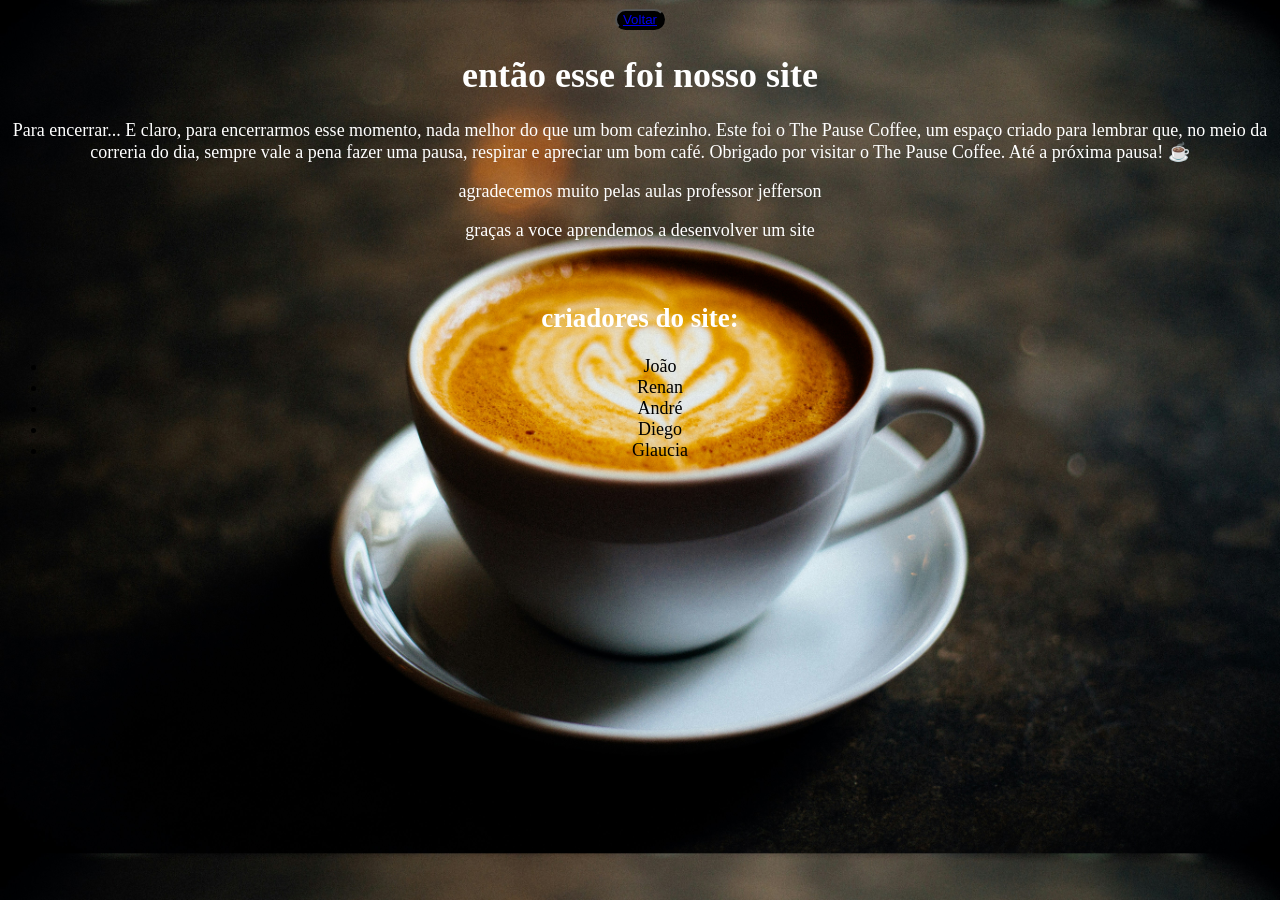
==== segunda-pagina/index.html @ 16599bd6 "adicionando arquivo final" ====
<!DOCTYPE html>
<html lang="pt-br">
<head>
    <meta charset="UTF-8">
    <meta name="viewport" content="width=device-width, initial-scale=1.0">
    <title>segunda pagina</title>
    <style>
body{
background-image:  url(img2/foto.cafepg2.jpg);
background-size: cover;
text-align: center;
color: white;
font-size: 18px;
}
#botao{
    border-radius: 20px;
    background-color: black;
    color: gold;
}
#nomes{
    color: black;
}


    </style>
</head>
<body>
    <button id="botao"><a href="../index.html">Voltar</a></button>
<h1>então esse foi nosso site</h1>

<p>Para encerrar...

E claro, para encerrarmos esse momento, nada melhor do que um bom cafezinho.

Este foi o The Pause Coffee, um espaço criado para lembrar que, no meio da correria do dia, sempre vale a pena fazer uma pausa, respirar e apreciar um bom café.

Obrigado por visitar o The Pause Coffee. Até a próxima pausa! ☕</p>


<p>agradecemos muito pelas aulas professor jefferson</p>
<p>graças a voce aprendemos a desenvolver um site</p>

<br>

<h2>criadores do site: </h2>
<ul id="nomes">
    <li>João</li>
    <li>Renan</li>
    <li>André</li>
    <li>Diego</li>
    <li>Glaucia</li>
</ul>


</body>
</html>
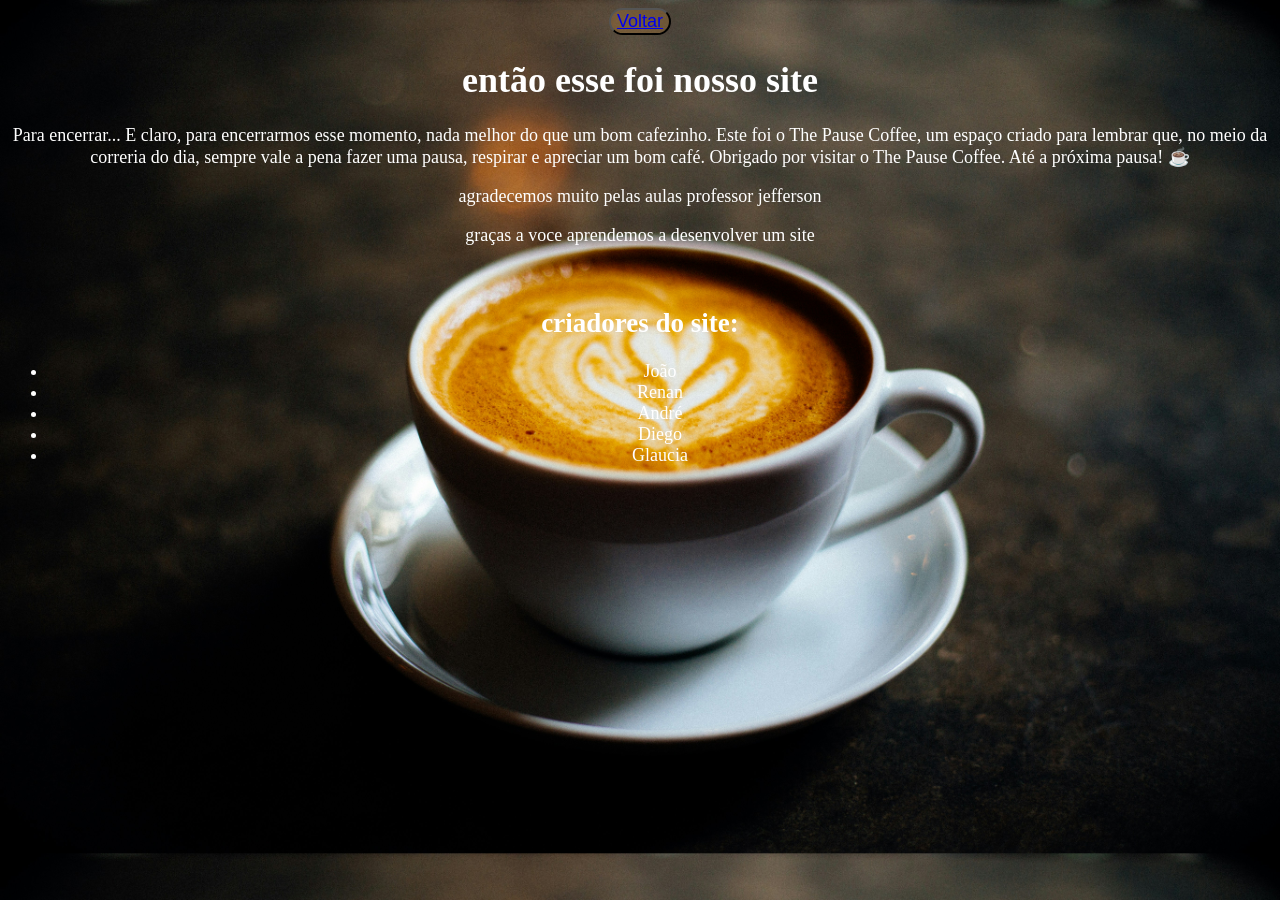
==== commit f6a70da5: "pequenas mudanças" ====
--- a/segunda-pagina/index.html
+++ b/segunda-pagina/index.html
@@ -13,19 +13,21 @@
 font-size: 18px;
 }
 #botao{
+    font-size: 18px;
     border-radius: 20px;
-    background-color: black;
-    color: gold;
+    background-color: rgba(156, 111, 53, 0.438);
+    color: inherit;
 }
 #nomes{
-    color: black;
+    color: rgb(255, 255, 255);
+    background-color: inherit;
 }
 
 
     </style>
 </head>
 <body>
-    <button id="botao"><a href="../index.html">Voltar</a></button>
+    <button id="botao"><a href="/index.html">Voltar</a></button>
 <h1>então esse foi nosso site</h1>
 
 <p>Para encerrar...
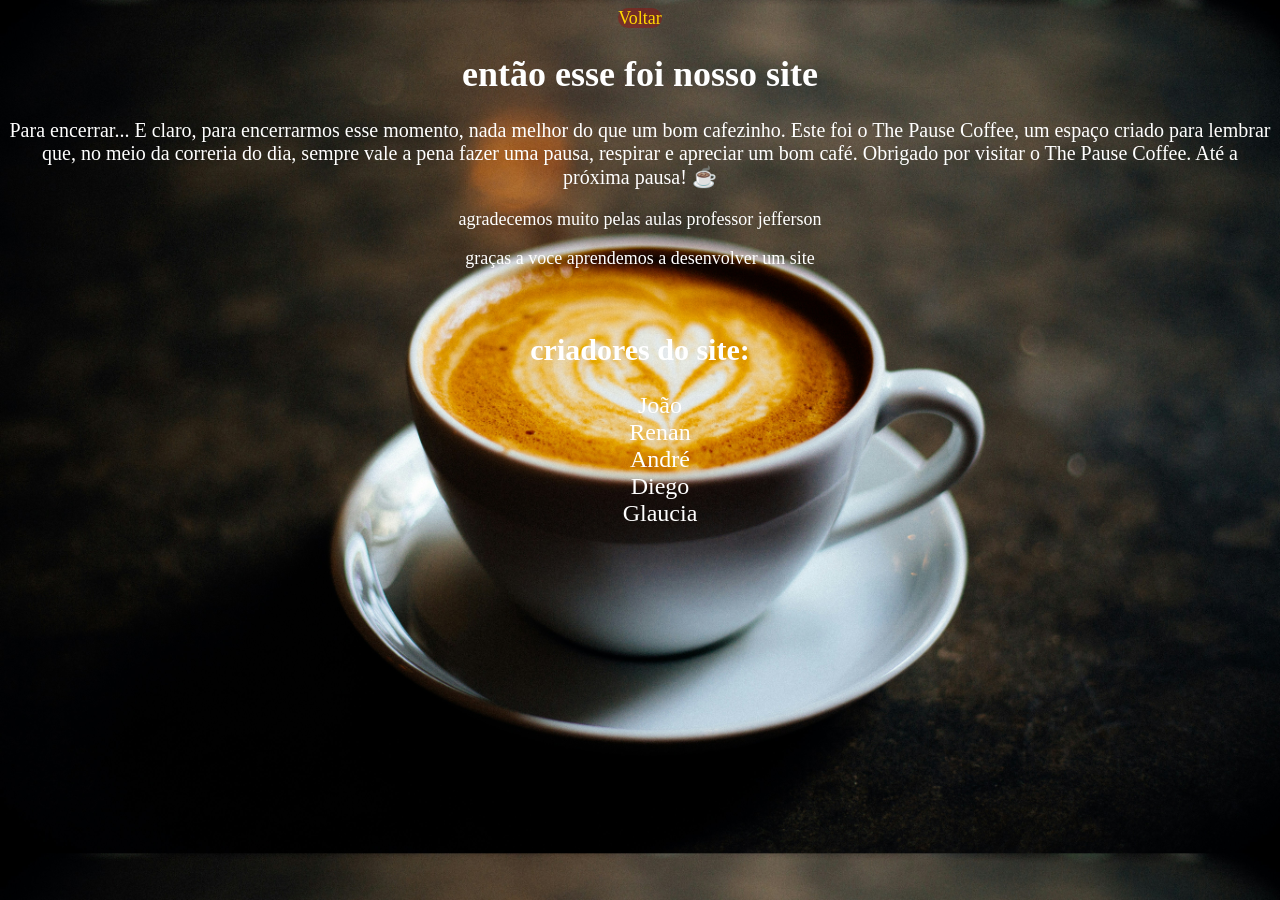
==== commit e7b9ffa4: "arquivo final" ====
--- a/segunda-pagina/index.html
+++ b/segunda-pagina/index.html
@@ -4,33 +4,13 @@
     <meta charset="UTF-8">
     <meta name="viewport" content="width=device-width, initial-scale=1.0">
     <title>segunda pagina</title>
-    <style>
-body{
-background-image:  url(img2/foto.cafepg2.jpg);
-background-size: cover;
-text-align: center;
-color: white;
-font-size: 18px;
-}
-#botao{
-    font-size: 18px;
-    border-radius: 20px;
-    background-color: rgba(156, 111, 53, 0.438);
-    color: inherit;
-}
-#nomes{
-    color: rgb(255, 255, 255);
-    background-color: inherit;
-}
-
-
-    </style>
+    <link rel="stylesheet" href="cafeteria.css">
 </head>
 <body>
-    <button id="botao"><a href="/index.html">Voltar</a></button>
+ <a id="botao" href="/index.html">Voltar</a> 
 <h1>então esse foi nosso site</h1>
 
-<p>Para encerrar...
+<p class="paragrafo">Para encerrar...
 
 E claro, para encerrarmos esse momento, nada melhor do que um bom cafezinho.
 
@@ -44,7 +24,7 @@
 
 <br>
 
-<h2>criadores do site: </h2>
+<h2 id="cria" >criadores do site: </h2>
 <ul id="nomes">
     <li>João</li>
     <li>Renan</li>
--- a/segunda-pagina/cafeteria.css
+++ b/segunda-pagina/cafeteria.css
@@ -0,0 +1,27 @@
+body{
+    background-image:  url(img2/foto.cafepg2.jpg);
+    background-size: cover;
+    text-align: center;
+    color: white;
+    font-size: 18px;
+    }
+    #botao{
+        font-size: 18px;
+        border-radius: 20px;
+        background-color: rgba(155, 12, 12, 0.438);
+        color: gold;
+        text-decoration: white;
+    }
+
+    #nomes{
+        color: rgb(255, 255, 255);
+        background-color: inherit;
+        font-size: 24px;
+        list-style: none;
+    }
+.paragrafo{
+    font-size: 20px;
+}
+#cria{
+    font-size: 30px;
+}
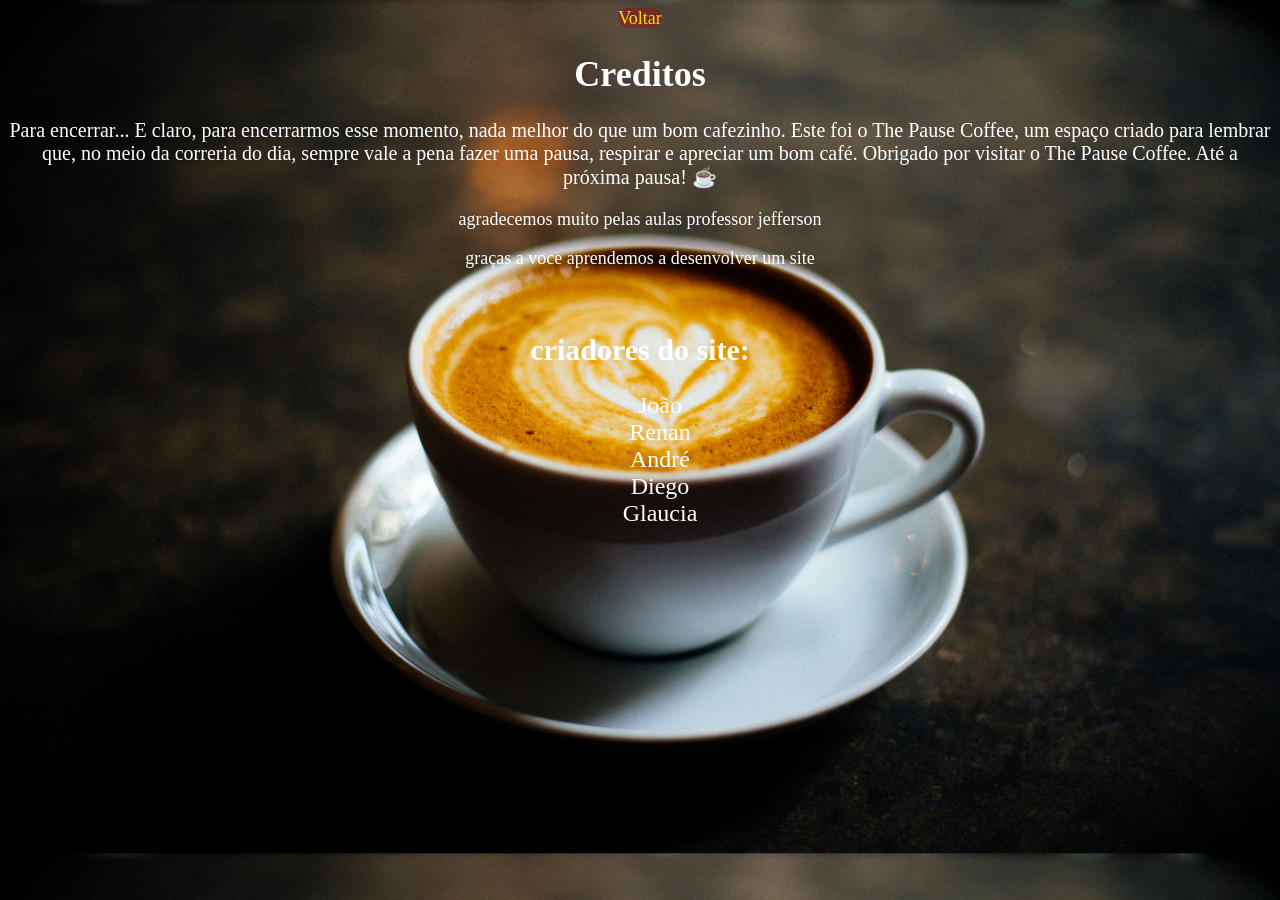
==== commit bdbb607b: "correção de bugs" ====
--- a/segunda-pagina/index.html
+++ b/segunda-pagina/index.html
@@ -7,8 +7,8 @@
     <link rel="stylesheet" href="cafeteria.css">
 </head>
 <body>
- <a id="botao" href="/index.html">Voltar</a> 
-<h1>então esse foi nosso site</h1>
+ <a id="botao" href="../index.html">Voltar</a> 
+<h1>Creditos</h1>
 
 <p class="paragrafo">Para encerrar...
 
@@ -35,4 +35,4 @@
 
 
 </body>
-</html>+</html>
